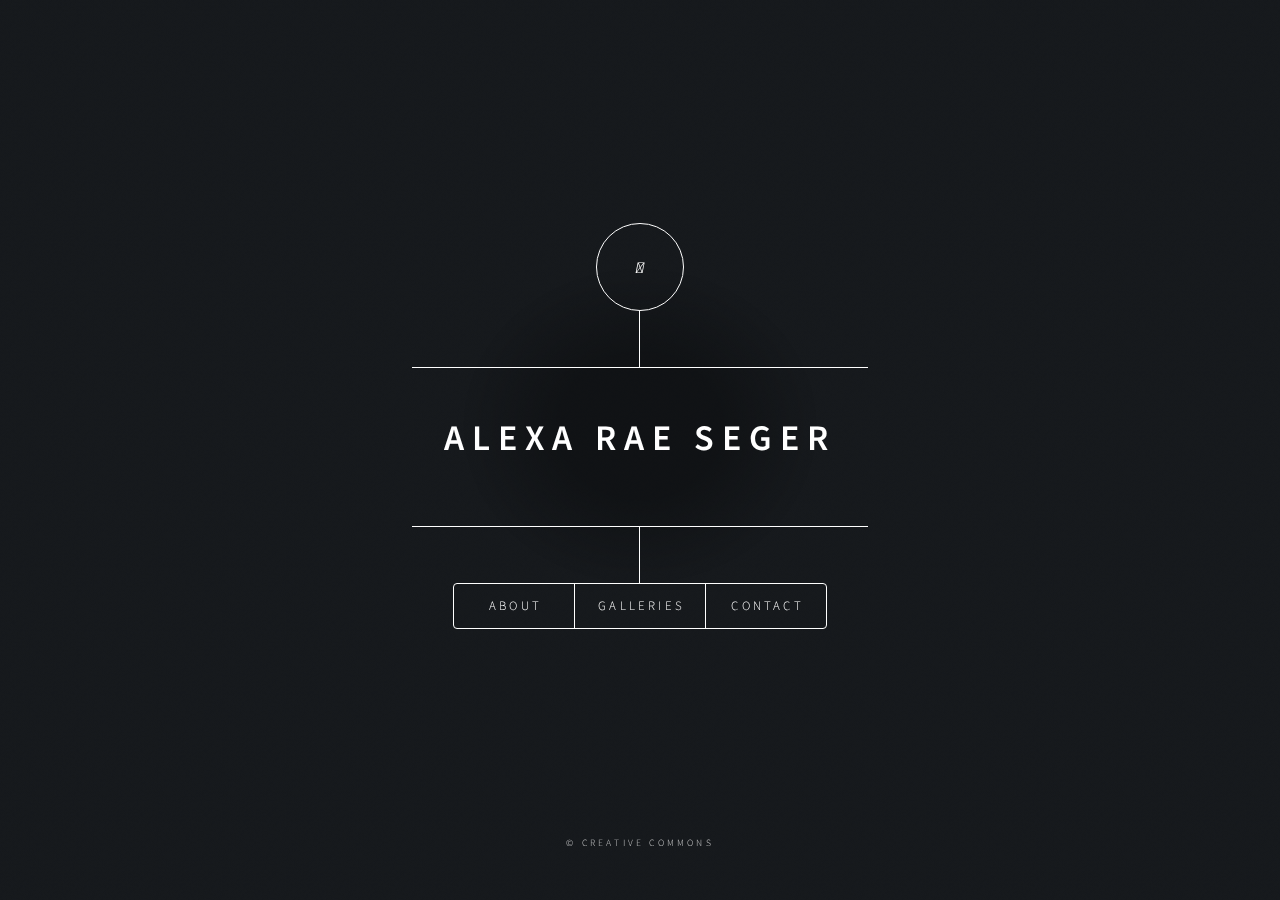
==== index.html @ 1133c796 "optimizing load time on mobile" ====
<!DOCTYPE HTML>
<html>
	<head>
		<title>Alexa Rae Seger Photography</title>
		<meta charset="utf-8" />
		<meta name="viewport" content="width=device-width, initial-scale=1, user-scalable=no" />
		<link rel="stylesheet" href="assets/css/main.css" />
		<noscript><link rel="stylesheet" href="assets/css/noscript.css" /></noscript>
	</head>
	<body class="is-preload">

		<!-- Wrapper -->
			<div id="wrapper">

				<!-- Header -->
					<header id="header">
						<div class="logo">
							<i class="fa-solid fa-camera-retro fa-2xl"></i>
						</div>
						<div class="content">
							<div class="inner">
								<h1>Alexa Rae Seger</h1>
								<p></p>
							</div>
						</div>
						<nav>
							<ul>
								<li><a href="#intro">About</a></li>
								<li><a href="#work">Galleries</a></li>
								<li><a href="#contact">Contact</a></li>
							</ul>
						</nav>
					</header>

				<!-- Main -->
					<div id="main">

						<!-- Intro -->
							<article id="intro">
								<h2 class="major">About</h2>
								<span class="image main"><img src="images/pic01.jpg" alt="" /></span>
								<p>Aenean ornare velit lacus, ac varius enim ullamcorper eu. Proin aliquam facilisis ante interdum congue. Integer mollis, nisl amet convallis, porttitor magna ullamcorper, amet egestas mauris. Ut magna finibus nisi nec lacinia. Nam maximus erat id euismod egestas. By the way, check out my <a href="#work">awesome work</a>.</p>
								<p>Lorem ipsum dolor sit amet, consectetur adipiscing elit. Duis dapibus rutrum facilisis. Class aptent taciti sociosqu ad litora torquent per conubia nostra, per inceptos himenaeos. Etiam tristique libero eu nibh porttitor fermentum. Nullam venenatis erat id vehicula viverra. Nunc ultrices eros ut ultricies condimentum. Mauris risus lacus, blandit sit amet venenatis non, bibendum vitae dolor. Nunc lorem mauris, fringilla in aliquam at, euismod in lectus. Pellentesque habitant morbi tristique senectus et netus et malesuada fames ac turpis egestas. In non lorem sit amet elit placerat maximus. Pellentesque aliquam maximus risus, vel sed vehicula.</p>
							</article>

						<!-- Work -->
							<article id="work">
								<h2 class="major">Galleries</h2>
								<div id="galleryGrid"> 
									<span class="image main imgThumb"><a href="landscapeGallery.html">
									<img src="images/thumbs/LandscapeThumbs/2-IMG_5453.jpg" alt="Landscape Thumbnail">Landscape</a></span>
									<span class="image main imgThumb"><a href="streetGallery.html"><img src="images/thumbs/StreetThumbs/2-DSC_1040.jpg" alt="Street Thumbnail">Street</a></span>
									<span class="image main imgThumb"><a href="portraitGallery.html"><img src="images/thumbs/PortraitThumbs/1-DSC_1022.jpg" alt="portrait Thumbnail">Portrait</a></span>
									<span class="image main imgThumb"><a href="commissionGallery.html"><img src="images/thumbs/CommissionThumbs/4-DSC_0909.jpg" alt="commission thumbnail">Commission</a></span>
								</div>
							</article>
						<!-- Contact -->
							<article id="contact">
								<h2 class="major">Contact</h2>
								<form method="post" action="#netlify">
									<div class="fields">
										<div class="field half">
											<label for="name">Name</label>
											<input type="text" name="name" id="name" />
										</div>
										<div class="field half">
											<label for="email">Email</label>
											<input type="text" name="email" id="email" />
										</div>
										<div class="field">
											<label for="message">Message</label>
											<textarea name="message" id="message" rows="6"></textarea>
										</div>
									</div>
									<ul class="actions">
										<li><input type="submit" value="Send Message" class="primary" /></li>
										<li><input type="reset" value="Reset" /></li>
									</ul>
								</form>
								<ul class="icons">
									<li><a class="iconAnchors" href="alexaraeseger@gmail.com"> <i class="fa-solid fa-envelope"></i><span>  Mail</span></a></li>
									<li><a class= "iconAnchors" href="https://www.instagram.com/alexarae.photo/"> <i class="fa-brands fa-instagram"></i><span>  Instagram</span></a></li>
								</ul>
							</article>

						
					</div>

				<!-- Footer -->
					<footer id="footer">
						<p class="copyright">&copy; Creative Commons</p>
					</footer>

			</div>

		<!-- BG -->
			<div id="bg"></div>

		<!-- Scripts -->
			<script src="assets/js/jquery.min.js"></script>
			<script src="assets/js/browser.min.js"></script>
			<script src="assets/js/breakpoints.min.js"></script>
			<script src="assets/js/util.js"></script>
			<script src="assets/js/main.js"></script>

	</body>
</html>
---- assets/css/main.css ----
@import url(fontawesome-all.min.css);
@import url("https://fonts.googleapis.com/css?family=Source+Sans+Pro:300italic,600italic,300,600");

/*
	Dimension by HTML5 UP
	html5up.net | @ajlkn
	Free for personal and commercial use under the CCA 3.0 license (html5up.net/license)
*/

html, body, div, span, applet, object,
iframe, h1, h2, h3, h4, h5, h6, p, blockquote,
pre, a, abbr, acronym, address, big, cite,
code, del, dfn, em, img, ins, kbd, q, s, samp,
small, strike, strong, sub, sup, tt, var, b,
u, i, center, dl, dt, dd, ol, ul, li, fieldset,
form, label, legend, table, caption, tbody,
tfoot, thead, tr, th, td, article, aside,
canvas, details, embed, figure, figcaption,
footer, header, hgroup, menu, nav, output, ruby,
section, summary, time, mark, audio, video {
	margin: 0;
	padding: 0;
	border: 0;
	font-size: 100%;
	font: inherit;
	vertical-align: baseline;}

article, aside, details, figcaption, figure,
footer, header, hgroup, menu, nav, section {
	display: block;}

body {
	line-height: 1;
}

ol, ul {
	list-style: none;
}

blockquote, q {
	quotes: none;
}

	blockquote:before, blockquote:after, q:before, q:after {
		content: '';
		content: none;
	}

table {
	border-collapse: collapse;
	border-spacing: 0;
}

body {
	-webkit-text-size-adjust: none;
}

mark {
	background-color: transparent;
	color: inherit;
}

input::-moz-focus-inner {
	border: 0;
	padding: 0;
}

input, select, textarea {
	-moz-appearance: none;
	-webkit-appearance: none;
	-ms-appearance: none;
	appearance: none;
}

/* Basic */

	@-ms-viewport {
		width: device-width;
	}

	@media screen and (max-width: 480px) {

		html, body {
			min-width: 320px;
		}

	}

	html {
		box-sizing: border-box;
	}

	*, *:before, *:after {
		box-sizing: inherit;
	}

	body {
		background: #1b1f22;
	}

		body.is-preload *, body.is-preload *:before, body.is-preload *:after {
			-moz-animation: none !important;
			-webkit-animation: none !important;
			-ms-animation: none !important;
			animation: none !important;
			-moz-transition: none !important;
			-webkit-transition: none !important;
			-ms-transition: none !important;
			transition: none !important;
		}

/* Type */

	html {
		font-size: 16pt;
	}

		@media screen and (max-width: 1680px) {

			html {
				font-size: 12pt;
			}

		}

		@media screen and (max-width: 736px) {

			html {
				font-size: 11pt;
			}

		}

		@media screen and (max-width: 360px) {

			html {
				font-size: 10pt;
			}

		}

	body, input, select, textarea {
		color: #ffffff;
		font-family: "Source Sans Pro", sans-serif;
		font-weight: 300;
		font-size: 1rem;
		line-height: 1.65;
	}

	a {
		-moz-transition: color 0.2s ease-in-out, background-color 0.2s ease-in-out, border-bottom-color 0.2s ease-in-out;
		-webkit-transition: color 0.2s ease-in-out, background-color 0.2s ease-in-out, border-bottom-color 0.2s ease-in-out;
		-ms-transition: color 0.2s ease-in-out, background-color 0.2s ease-in-out, border-bottom-color 0.2s ease-in-out;
		transition: color 0.2s ease-in-out, background-color 0.2s ease-in-out, border-bottom-color 0.2s ease-in-out;
		border-bottom: dotted 1px rgba(255, 255, 255, 0.5);
		text-decoration: none;
		color: inherit;
	}

		a:hover {
			border-bottom-color: transparent;
		}

	strong, b {
		color: #ffffff;
		font-weight: 600;
	}

	em, i {
		font-style: italic;
	}

	p {
		margin: 0 0 2rem 0;
	}

	h1, h2, h3, h4, h5, h6 {
		color: #ffffff;
		font-weight: 600;
		line-height: 1.5;
		margin: 0 0 1rem 0;
		text-transform: uppercase;
		letter-spacing: 0.2rem;
	}

		h1 a, h2 a, h3 a, h4 a, h5 a, h6 a {
			color: inherit;
			text-decoration: none;
		}

		h1.major, h2.major, h3.major, h4.major, h5.major, h6.major {
			border-bottom: solid 1px #ffffff;
			width: -moz-max-content;
			width: -webkit-max-content;
			width: -ms-max-content;
			width: max-content;
			padding-bottom: 0.5rem;
			margin: 0 0 2rem 0;
		}

	h1 {
		font-size: 2.25rem;
		line-height: 1.3;
		letter-spacing: 0.5rem;
	}

	h2 {
		font-size: 1.5rem;
		line-height: 1.4;
		letter-spacing: 0.5rem;
	}

	h3 {
		font-size: 1rem;
	}

	h4 {
		font-size: 0.8rem;
	}

	h5 {
		font-size: 0.7rem;
	}

	h6 {
		font-size: 0.6rem;
	}

	@media screen and (max-width: 736px) {

		h1 {
			font-size: 1.75rem;
			line-height: 1.4;
		}

		h2 {
			font-size: 1.25em;
			line-height: 1.5;
		}

	}

	sub {
		font-size: 0.8rem;
		position: relative;
		top: 0.5rem;
	}

	sup {
		font-size: 0.8rem;
		position: relative;
		top: -0.5rem;
	}

	blockquote {
		border-left: solid 4px #ffffff;
		font-style: italic;
		margin: 0 0 2rem 0;
		padding: 0.5rem 0 0.5rem 2rem;
	}

	code {
		background: rgba(255, 255, 255, 0.075);
		border-radius: 4px;
		font-family: "Courier New", monospace;
		font-size: 0.9rem;
		margin: 0 0.25rem;
		padding: 0.25rem 0.65rem;
	}

	pre {
		-webkit-overflow-scrolling: touch;
		font-family: "Courier New", monospace;
		font-size: 0.9rem;
		margin: 0 0 2rem 0;
	}

		pre code {
			display: block;
			line-height: 1.75;
			padding: 1rem 1.5rem;
			overflow-x: auto;
		}

	hr {
		border: 0;
		border-bottom: solid 1px #ffffff;
		margin: 2.75rem 0;
	}

	.align-left {
		text-align: left;
	}

	.align-center {
		text-align: center;
	}

	.align-right {
		text-align: right;
	}

/* Form */

	form {
		margin: 0 0 2rem 0;
	}

		form > :last-child {
			margin-bottom: 0;
		}

		form > .fields {
			display: -moz-flex;
			display: -webkit-flex;
			display: -ms-flex;
			display: flex;
			-moz-flex-wrap: wrap;
			-webkit-flex-wrap: wrap;
			-ms-flex-wrap: wrap;
			flex-wrap: wrap;
			width: calc(100% + 3rem);
			margin: -1.5rem 0 2rem -1.5rem;
		}

			form > .fields > .field {
				-moz-flex-grow: 0;
				-webkit-flex-grow: 0;
				-ms-flex-grow: 0;
				flex-grow: 0;
				-moz-flex-shrink: 0;
				-webkit-flex-shrink: 0;
				-ms-flex-shrink: 0;
				flex-shrink: 0;
				padding: 1.5rem 0 0 1.5rem;
				width: calc(100% - 1.5rem);
			}

				form > .fields > .field.half {
					width: calc(50% - 0.75rem);
				}

				form > .fields > .field.third {
					width: calc(100%/3 - 0.5rem);
				}

				form > .fields > .field.quarter {
					width: calc(25% - 0.375rem);
				}

		@media screen and (max-width: 480px) {

			form > .fields {
				width: calc(100% + 3rem);
				margin: -1.5rem 0 2rem -1.5rem;
			}

				form > .fields > .field {
					padding: 1.5rem 0 0 1.5rem;
					width: calc(100% - 1.5rem);
				}

					form > .fields > .field.half {
						width: calc(100% - 1.5rem);
					}

					form > .fields > .field.third {
						width: calc(100% - 1.5rem);
					}

					form > .fields > .field.quarter {
						width: calc(100% - 1.5rem);
					}

		}

	label {
		color: #ffffff;
		display: block;
		font-size: 0.8rem;
		font-weight: 300;
		letter-spacing: 0.2rem;
		line-height: 1.5;
		margin: 0 0 1rem 0;
		text-transform: uppercase;
	}

	input[type="text"],
	input[type="password"],
	input[type="email"],
	input[type="tel"],
	select,
	textarea {
		-moz-appearance: none;
		-webkit-appearance: none;
		-ms-appearance: none;
		appearance: none;
		-moz-transition: border-color 0.2s ease-in-out, box-shadow 0.2s ease-in-out, background-color 0.2s ease-in-out;
		-webkit-transition: border-color 0.2s ease-in-out, box-shadow 0.2s ease-in-out, background-color 0.2s ease-in-out;
		-ms-transition: border-color 0.2s ease-in-out, box-shadow 0.2s ease-in-out, background-color 0.2s ease-in-out;
		transition: border-color 0.2s ease-in-out, box-shadow 0.2s ease-in-out, background-color 0.2s ease-in-out;
		background-color: transparent;
		border-radius: 4px;
		border: solid 1px #ffffff;
		color: inherit;
		display: block;
		outline: 0;
		padding: 0 1rem;
		text-decoration: none;
		width: 100%;
	}

		input[type="text"]:invalid,
		input[type="password"]:invalid,
		input[type="email"]:invalid,
		input[type="tel"]:invalid,
		select:invalid,
		textarea:invalid {
			box-shadow: none;
		}

		input[type="text"]:focus,
		input[type="password"]:focus,
		input[type="email"]:focus,
		input[type="tel"]:focus,
		select:focus,
		textarea:focus {
			background: rgba(255, 255, 255, 0.075);
			border-color: #ffffff;
			box-shadow: 0 0 0 1px #ffffff;
		}

	select {
		background-image: url("data:image/svg+xml;charset=utf8,%3Csvg xmlns='http://www.w3.org/2000/svg' width='40' height='40' preserveAspectRatio='none' viewBox='0 0 40 40'%3E%3Cpath d='M9.4,12.3l10.4,10.4l10.4-10.4c0.2-0.2,0.5-0.4,0.9-0.4c0.3,0,0.6,0.1,0.9,0.4l3.3,3.3c0.2,0.2,0.4,0.5,0.4,0.9 c0,0.4-0.1,0.6-0.4,0.9L20.7,31.9c-0.2,0.2-0.5,0.4-0.9,0.4c-0.3,0-0.6-0.1-0.9-0.4L4.3,17.3c-0.2-0.2-0.4-0.5-0.4-0.9 c0-0.4,0.1-0.6,0.4-0.9l3.3-3.3c0.2-0.2,0.5-0.4,0.9-0.4S9.1,12.1,9.4,12.3z' fill='%23ffffff' /%3E%3C/svg%3E");
		background-size: 1.25rem;
		background-repeat: no-repeat;
		background-position: calc(100% - 1rem) center;
		height: 2.75rem;
		padding-right: 2.75rem;
		text-overflow: ellipsis;
	}

		select option {
			color: #ffffff;
			background: #1b1f22;
		}

		select:focus::-ms-value {
			background-color: transparent;
		}

		select::-ms-expand {
			display: none;
		}

	input[type="text"],
	input[type="password"],
	input[type="email"],
	select {
		height: 2.75rem;
	}

	textarea {
		padding: 0.75rem 1rem;
	}

	input[type="checkbox"],
	input[type="radio"] {
		-moz-appearance: none;
		-webkit-appearance: none;
		-ms-appearance: none;
		appearance: none;
		display: block;
		float: left;
		margin-right: -2rem;
		opacity: 0;
		width: 1rem;
		z-index: -1;
	}

		input[type="checkbox"] + label,
		input[type="radio"] + label {
			text-decoration: none;
			-moz-user-select: none;
			-webkit-user-select: none;
			-ms-user-select: none;
			user-select: none;
			color: #ffffff;
			cursor: pointer;
			display: inline-block;
			font-size: 0.8rem;
			font-weight: 300;
			margin: 0 0 0.5rem 0;
			padding-left: 2.65rem;
			padding-right: 0.75rem;
			position: relative;
		}

			input[type="checkbox"] + label:before,
			input[type="radio"] + label:before {
				-moz-osx-font-smoothing: grayscale;
				-webkit-font-smoothing: antialiased;
				display: inline-block;
				font-style: normal;
				font-variant: normal;
				text-rendering: auto;
				line-height: 1;
				text-transform: none !important;
				font-family: 'Font Awesome 5 Free';
				font-weight: 900;
			}

			input[type="checkbox"] + label:before,
			input[type="radio"] + label:before {
				-moz-transition: border-color 0.2s ease-in-out, box-shadow 0.2s ease-in-out, background-color 0.2s ease-in-out;
				-webkit-transition: border-color 0.2s ease-in-out, box-shadow 0.2s ease-in-out, background-color 0.2s ease-in-out;
				-ms-transition: border-color 0.2s ease-in-out, box-shadow 0.2s ease-in-out, background-color 0.2s ease-in-out;
				transition: border-color 0.2s ease-in-out, box-shadow 0.2s ease-in-out, background-color 0.2s ease-in-out;
				border-radius: 4px;
				border: solid 1px #ffffff;
				content: '';
				display: inline-block;
				height: 1.65rem;
				left: 0;
				line-height: 1.65rem;
				position: absolute;
				text-align: center;
				top: -0.15rem;
				width: 1.65rem;
			}

		input[type="checkbox"]:checked + label:before,
		input[type="radio"]:checked + label:before {
			background: #ffffff !important;
			border-color: #ffffff !important;
			color: #1b1f22;
			content: '\f00c';
		}

		input[type="checkbox"]:focus + label:before,
		input[type="radio"]:focus + label:before {
			background: rgba(255, 255, 255, 0.075);
			border-color: #ffffff;
			box-shadow: 0 0 0 1px #ffffff;
		}

	input[type="checkbox"] + label:before {
		border-radius: 4px;
	}

	input[type="radio"] + label:before {
		border-radius: 100%;
	}

	::-webkit-input-placeholder {
		color: rgba(255, 255, 255, 0.5) !important;
		opacity: 1.0;
	}

	:-moz-placeholder {
		color: rgba(255, 255, 255, 0.5) !important;
		opacity: 1.0;
	}

	::-moz-placeholder {
		color: rgba(255, 255, 255, 0.5) !important;
		opacity: 1.0;
	}

	:-ms-input-placeholder {
		color: rgba(255, 255, 255, 0.5) !important;
		opacity: 1.0;
	}

	.formerize-placeholder {
		color: rgba(255, 255, 255, 0.5) !important;
		opacity: 1.0;
	}

/* Box */

	.box {
		border-radius: 4px;
		border: solid 1px #ffffff;
		margin-bottom: 2rem;
		padding: 1.5em;
	}

		.box > :last-child,
		.box > :last-child > :last-child,
		.box > :last-child > :last-child > :last-child {
			margin-bottom: 0;
		}

		.box.alt {
			border: 0;
			border-radius: 0;
			padding: 0;
		}

/* Icon */

	.icon {
		text-decoration: none;
		border-bottom: none;
		position: relative;
	}

		.icon:before {
			-moz-osx-font-smoothing: grayscale;
			-webkit-font-smoothing: antialiased;
			display: inline-block;
			font-style: normal;
			font-variant: normal;
			text-rendering: auto;
			line-height: 1;
			text-transform: none !important;
			font-family: 'Font Awesome 5 Free';
			font-weight: 400;
		}

		.icon > .label {
			display: none;
		}

		.icon:before {
			line-height: inherit;
		}

		.icon.solid:before {
			font-weight: 900;
		}

		.icon.brands:before {
			font-family: 'Font Awesome 5 Brands';
		}

/* Image */

	.image {
		border-radius: 4px;
		border: 0;
		display: inline-block;
		position: relative;
	}

		.image:before {
			pointer-events: none;
			background-image: url("../../images/overlay.png");
			background-color: rgba(19, 21, 25, 0.5);
			border-radius: 4px;
			content: '';
			display: block;
			height: 100%;
			left: 0;
			opacity: 0.5;
			position: absolute;
			top: 0;
			width: 100%;
		}

		.image img {
			border-radius: 4px;
			display: block;
		}

		.image.left, .image.right {
			max-width: 40%;
		}

			.image.left img, .image.right img {
				width: 100%;
			}

		.image.left {
			float: left;
			padding: 0 1.5em 1em 0;
			top: 0.25em;
		}

		.image.right {
			float: right;
			padding: 0 0 1em 1.5em;
			top: 0.25em;
		}

		.image.fit {
			display: block;
			margin: 0 0 2rem 0;
			width: 100%;
		}

			.image.fit img {
				width: 100%;
			}
/*Thumbnail Gallery ID=GalleryGrid
*/
#galleryGrid {
	display: grid;
	grid-template-columns: 1fr 1fr;
	grid-template-rows: 1fr 1fr;
	gap: 1rem 1rem;
}
		.image.main {
			display: block;
			margin: 2.5rem 0;
			width: 100%;
		}

			.image.main img {
				width: 100%;
			}

		@media screen and (max-width: 736px) {

			.image.main {
				margin: 2rem 0;
			}

		}

		@media screen and (max-width: 480px) {

			.image.main {
				margin: 1.5rem 0;
			}

		}

/* List */

	ol {
		list-style: decimal;
		margin: 0 0 2rem 0;
		padding-left: 1.25em;
	}

		ol li {
			padding-left: 0.25em;
		}

	ul {
		list-style: disc;
		margin: 0 0 2rem 0;
		padding-left: 1em;
	}

		ul li {
			padding-left: 0.5em;
		}

		ul.alt {
			list-style: none;
			padding-left: 0;
		}

			ul.alt li {
				border-top: solid 1px #ffffff;
				padding: 0.5em 0;
			}

				ul.alt li:first-child {
					border-top: 0;
					padding-top: 0;
				}

	dl {
		margin: 0 0 2rem 0;
	}

		dl dt {
			display: block;
			font-weight: 600;
			margin: 0 0 1rem 0;
		}

		dl dd {
			margin-left: 2rem;
		}

/* Actions */

	ul.actions {
		display: -moz-flex;
		display: -webkit-flex;
		display: -ms-flex;
		display: flex;
		cursor: default;
		list-style: none;
		margin-left: -1rem;
		padding-left: 0;
	}

		ul.actions li {
			padding: 0 0 0 1rem;
			vertical-align: middle;
		}

		ul.actions.special {
			-moz-justify-content: center;
			-webkit-justify-content: center;
			-ms-justify-content: center;
			justify-content: center;
			width: 100%;
			margin-left: 0;
		}

			ul.actions.special li:first-child {
				padding-left: 0;
			}

		ul.actions.stacked {
			-moz-flex-direction: column;
			-webkit-flex-direction: column;
			-ms-flex-direction: column;
			flex-direction: column;
			margin-left: 0;
		}

			ul.actions.stacked li {
				padding: 1.3rem 0 0 0;
			}

				ul.actions.stacked li:first-child {
					padding-top: 0;
				}

		ul.actions.fit {
			width: calc(100% + 1rem);
		}

			ul.actions.fit li {
				-moz-flex-grow: 1;
				-webkit-flex-grow: 1;
				-ms-flex-grow: 1;
				flex-grow: 1;
				-moz-flex-shrink: 1;
				-webkit-flex-shrink: 1;
				-ms-flex-shrink: 1;
				flex-shrink: 1;
				width: 100%;
			}

				ul.actions.fit li > * {
					width: 100%;
				}

			ul.actions.fit.stacked {
				width: 100%;
			}

		@media screen and (max-width: 480px) {

			ul.actions:not(.fixed) {
				-moz-flex-direction: column;
				-webkit-flex-direction: column;
				-ms-flex-direction: column;
				flex-direction: column;
				margin-left: 0;
				width: 100% !important;
			}

				ul.actions:not(.fixed) li {
					-moz-flex-grow: 1;
					-webkit-flex-grow: 1;
					-ms-flex-grow: 1;
					flex-grow: 1;
					-moz-flex-shrink: 1;
					-webkit-flex-shrink: 1;
					-ms-flex-shrink: 1;
					flex-shrink: 1;
					padding: 1rem 0 0 0;
					text-align: center;
					width: 100%;
				}

					ul.actions:not(.fixed) li > * {
						width: 100%;
					}

					ul.actions:not(.fixed) li:first-child {
						padding-top: 0;
					}

					ul.actions:not(.fixed) li input[type="submit"],
					ul.actions:not(.fixed) li input[type="reset"],
					ul.actions:not(.fixed) li input[type="button"],
					ul.actions:not(.fixed) li button,
					ul.actions:not(.fixed) li .button {
						width: 100%;
					}

						ul.actions:not(.fixed) li input[type="submit"].icon:before,
						ul.actions:not(.fixed) li input[type="reset"].icon:before,
						ul.actions:not(.fixed) li input[type="button"].icon:before,
						ul.actions:not(.fixed) li button.icon:before,
						ul.actions:not(.fixed) li .button.icon:before {
							margin-left: -0.5em;
						}

		}

/* Icons */

	ul.icons {
		cursor: default;
		list-style: none;
		padding-left: 0;
	}

		ul.icons li {
			display: inline-block;
			padding: 1em 0.75em 0 0;
		}

			ul.icons li:last-child {
				padding-right: 0;
			}

			ul.icons li i {
				border-radius: 100%;
				box-shadow: inset 0 0 0 1px #ffffff;
				display: inline-block;
				height: 2.25rem;
				line-height: 2.25rem;
				text-align: center;
				width: 2.25rem;
			}

				ul.icons li i:hover {
					background-color: rgba(255, 255, 255, 0.075);
				}

				ul.icons li a:active {
					text-decoration:none;
					background-color: rgba(255, 255, 255, 0.175);
				}
				ul.icons li a.iconAnchors {
					border-bottom: none;
				}

/* Table */

	.table-wrapper {
		-webkit-overflow-scrolling: touch;
		overflow-x: auto;
	}

	table {
		margin: 0 0 2rem 0;
		width: 100%;
	}

		table tbody tr {
			border: solid 1px #ffffff;
			border-left: 0;
			border-right: 0;
		}

			table tbody tr:nth-child(2n + 1) {
				background-color: rgba(255, 255, 255, 0.075);
			}

		table td {
			padding: 0.75em 0.75em;
		}

		table th {
			color: #ffffff;
			font-size: 0.9em;
			font-weight: 600;
			padding: 0 0.75em 0.75em 0.75em;
			text-align: left;
		}

		table thead {
			border-bottom: solid 2px #ffffff;
		}

		table tfoot {
			border-top: solid 2px #ffffff;
		}

		table.alt {
			border-collapse: separate;
		}

			table.alt tbody tr td {
				border: solid 1px #ffffff;
				border-left-width: 0;
				border-top-width: 0;
			}

				table.alt tbody tr td:first-child {
					border-left-width: 1px;
				}

			table.alt tbody tr:first-child td {
				border-top-width: 1px;
			}

			table.alt thead {
				border-bottom: 0;
			}

			table.alt tfoot {
				border-top: 0;
			}

/* Button */

	input[type="submit"],
	input[type="reset"],
	input[type="button"],
	button,
	.button {
		-moz-appearance: none;
		-webkit-appearance: none;
		-ms-appearance: none;
		appearance: none;
		-moz-transition: background-color 0.2s ease-in-out, color 0.2s ease-in-out;
		-webkit-transition: background-color 0.2s ease-in-out, color 0.2s ease-in-out;
		-ms-transition: background-color 0.2s ease-in-out, color 0.2s ease-in-out;
		transition: background-color 0.2s ease-in-out, color 0.2s ease-in-out;
		background-color: transparent;
		border-radius: 4px;
		border: 0;
		box-shadow: inset 0 0 0 1px #ffffff;
		color: #ffffff !important;
		cursor: pointer;
		display: inline-block;
		font-size: 0.8rem;
		font-weight: 300;
		height: 2.75rem;
		letter-spacing: 0.2rem;
		line-height: 2.75rem;
		outline: 0;
		padding: 0 1.25rem 0 1.35rem;
		text-align: center;
		text-decoration: none;
		text-transform: uppercase;
		white-space: nowrap;
	}

		input[type="submit"]:hover,
		input[type="reset"]:hover,
		input[type="button"]:hover,
		button:hover,
		.button:hover {
			background-color: rgba(255, 255, 255, 0.075);
		}

		input[type="submit"]:active,
		input[type="reset"]:active,
		input[type="button"]:active,
		button:active,
		.button:active {
			background-color: rgba(255, 255, 255, 0.175);
		}

		input[type="submit"].icon:before,
		input[type="reset"].icon:before,
		input[type="button"].icon:before,
		button.icon:before,
		.button.icon:before {
			margin-right: 0.5em;
		}

		input[type="submit"].fit,
		input[type="reset"].fit,
		input[type="button"].fit,
		button.fit,
		.button.fit {
			width: 100%;
		}

		input[type="submit"].small,
		input[type="reset"].small,
		input[type="button"].small,
		button.small,
		.button.small {
			font-size: 0.6rem;
			height: 2.0625rem;
			line-height: 2.0625rem;
		}

		input[type="submit"].primary,
		input[type="reset"].primary,
		input[type="button"].primary,
		button.primary,
		.button.primary {
			background-color: #ffffff;
			color: #1b1f22 !important;
			font-weight: 600;
		}

		input[type="submit"].disabled, input[type="submit"]:disabled,
		input[type="reset"].disabled,
		input[type="reset"]:disabled,
		input[type="button"].disabled,
		input[type="button"]:disabled,
		button.disabled,
		button:disabled,
		.button.disabled,
		.button:disabled {
			pointer-events: none;
			cursor: default;
			opacity: 0.25;
		}

	input[type="submit"],
	input[type="reset"],
	input[type="button"],
	button {
		line-height: calc(2.75rem - 2px);
	}

/* BG */

	#bg {
		-moz-transform: scale(1.0);
		-webkit-transform: scale(1.0);
		-ms-transform: scale(1.0);
		transform: scale(1.0);
		-webkit-backface-visibility: hidden;
		backface-visibility: hidden;
		position: fixed;
		top: 0;
		left: 0;
		width: 100%;
		height: 100vh;
		z-index: 1;
	}

		#bg:before, #bg:after {
			content: '';
			display: block;
			position: absolute;
			top: 0;
			left: 0;
			width: 100%;
			height: 100%;
		}

		#bg:before {
			-moz-transition: background-color 2.5s ease-in-out;
			-webkit-transition: background-color 2.5s ease-in-out;
			-ms-transition: background-color 2.5s ease-in-out;
			transition: background-color 2.5s ease-in-out;
			-moz-transition-delay: 0.75s;
			-webkit-transition-delay: 0.75s;
			-ms-transition-delay: 0.75s;
			transition-delay: 0.75s;
			background-image: linear-gradient(to top, rgba(19, 21, 25, 0.5), rgba(19, 21, 25, 0.5)), url("../../images/overlay.png");
			background-size: auto,
 256px 256px;
			background-position: center,
 center;
			background-repeat: no-repeat,
 repeat;
			z-index: 2;
		}

		#bg:after {
			-moz-transform: scale(1.125);
			-webkit-transform: scale(1.125);
			-ms-transform: scale(1.125);
			transform: scale(1.125);
			-moz-transition: -moz-transform 0.325s ease-in-out, -moz-filter 0.325s ease-in-out;
			-webkit-transition: -webkit-transform 0.325s ease-in-out, -webkit-filter 0.325s ease-in-out;
			-ms-transition: -ms-transform 0.325s ease-in-out, -ms-filter 0.325s ease-in-out;
			transition: transform 0.325s ease-in-out, filter 0.325s ease-in-out;
			background-image: url("../../images/MainBackground.jpeg");
			background-position: center;
			background-size: cover;
			background-repeat: no-repeat;
			z-index: 1;
		}

		body.is-article-visible #bg:after {
			-moz-transform: scale(1.0825);
			-webkit-transform: scale(1.0825);
			-ms-transform: scale(1.0825);
			transform: scale(1.0825);
			-moz-filter: blur(0.2rem);
			-webkit-filter: blur(0.2rem);
			-ms-filter: blur(0.2rem);
			filter: blur(0.2rem);
		}

		body.is-preload #bg:before {
			background-color: #000000;
		}

/* Wrapper */

	#wrapper {
		display: -moz-flex;
		display: -webkit-flex;
		display: -ms-flex;
		display: flex;
		-moz-flex-direction: column;
		-webkit-flex-direction: column;
		-ms-flex-direction: column;
		flex-direction: column;
		-moz-align-items: center;
		-webkit-align-items: center;
		-ms-align-items: center;
		align-items: center;
		-moz-justify-content: space-between;
		-webkit-justify-content: space-between;
		-ms-justify-content: space-between;
		justify-content: space-between;
		position: relative;
		min-height: 100vh;
		width: 100%;
		padding: 4rem 2rem;
		z-index: 3;
	}

		#wrapper:before {
			content: '';
			display: block;
		}

		@media screen and (max-width: 1680px) {

			#wrapper {
				padding: 3rem 2rem;
			}

		}

		@media screen and (max-width: 736px) {

			#wrapper {
				padding: 2rem 1rem;
			}

		}

		@media screen and (max-width: 480px) {

			#wrapper {
				padding: 1rem;
			}

		}

/* Header */

	#header {
		display: -moz-flex;
		display: -webkit-flex;
		display: -ms-flex;
		display: flex;
		-moz-flex-direction: column;
		-webkit-flex-direction: column;
		-ms-flex-direction: column;
		flex-direction: column;
		-moz-align-items: center;
		-webkit-align-items: center;
		-ms-align-items: center;
		align-items: center;
		-moz-transition: -moz-transform 0.325s ease-in-out, -moz-filter 0.325s ease-in-out, opacity 0.325s ease-in-out;
		-webkit-transition: -webkit-transform 0.325s ease-in-out, -webkit-filter 0.325s ease-in-out, opacity 0.325s ease-in-out;
		-ms-transition: -ms-transform 0.325s ease-in-out, -ms-filter 0.325s ease-in-out, opacity 0.325s ease-in-out;
		transition: transform 0.325s ease-in-out, filter 0.325s ease-in-out, opacity 0.325s ease-in-out;
		background-image: -moz-radial-gradient(rgba(0, 0, 0, 0.25) 25%, rgba(0, 0, 0, 0) 55%);
		background-image: -webkit-radial-gradient(rgba(0, 0, 0, 0.25) 25%, rgba(0, 0, 0, 0) 55%);
		background-image: -ms-radial-gradient(rgba(0, 0, 0, 0.25) 25%, rgba(0, 0, 0, 0) 55%);
		background-image: radial-gradient(rgba(0, 0, 0, 0.25) 25%, rgba(0, 0, 0, 0) 55%);
		max-width: 100%;
		text-align: center;
	}

		#header > * {
			-moz-transition: opacity 0.325s ease-in-out;
			-webkit-transition: opacity 0.325s ease-in-out;
			-ms-transition: opacity 0.325s ease-in-out;
			transition: opacity 0.325s ease-in-out;
			position: relative;
			margin-top: 3.5rem;
		}

			#header > *:before {
				content: '';
				display: block;
				position: absolute;
				top: calc(-3.5rem - 1px);
				left: calc(50% - 1px);
				width: 1px;
				height: calc(3.5rem + 1px);
				background: #ffffff;
			}

		#header > :first-child {
			margin-top: 0;
		}

			#header > :first-child:before {
				display: none;
			}

		#header .logo {
			width: 5.5rem;
			height: 5.5rem;
			line-height: 5.5rem;
			border: solid 1px #ffffff;
			border-radius: 100%;
		}

			#header .logo .icon:before {
				font-size: 2rem;
			}

		#header .content {
			border-style: solid;
			border-color: #ffffff;
			border-top-width: 1px;
			border-bottom-width: 1px;
			max-width: 100%;
		}

			#header .content .inner {
				-moz-transition: max-height 0.75s ease, padding 0.75s ease, opacity 0.325s ease-in-out;
				-webkit-transition: max-height 0.75s ease, padding 0.75s ease, opacity 0.325s ease-in-out;
				-ms-transition: max-height 0.75s ease, padding 0.75s ease, opacity 0.325s ease-in-out;
				transition: max-height 0.75s ease, padding 0.75s ease, opacity 0.325s ease-in-out;
				-moz-transition-delay: 0.25s;
				-webkit-transition-delay: 0.25s;
				-ms-transition-delay: 0.25s;
				transition-delay: 0.25s;
				padding: 3rem 2rem;
				max-height: 40rem;
				overflow: hidden;
			}

				#header .content .inner > :last-child {
					margin-bottom: 0;
				}

			#header .content p {
				text-transform: uppercase;
				letter-spacing: 0.2rem;
				font-size: 0.8rem;
				line-height: 2;
			}

		#header nav ul {
			display: -moz-flex;
			display: -webkit-flex;
			display: -ms-flex;
			display: flex;
			margin-bottom: 0;
			list-style: none;
			padding-left: 0;
			border: solid 1px #ffffff;
			border-radius: 4px;
		}

			#header nav ul li {
				padding-left: 0;
				border-left: solid 1px #ffffff;
			}

				#header nav ul li:first-child {
					border-left: 0;
				}

				#header nav ul li a {
					display: block;
					min-width: 7.5rem;
					height: 2.75rem;
					line-height: 2.75rem;
					padding: 0 1.25rem 0 1.45rem;
					text-transform: uppercase;
					letter-spacing: 0.2rem;
					font-size: 0.8rem;
					border-bottom: 0;
				}

					#header nav ul li a:hover {
						background-color: rgba(255, 255, 255, 0.075);
					}

					#header nav ul li a:active {
						background-color: rgba(255, 255, 255, 0.175);
					}

		#header nav.use-middle:after {
			content: '';
			display: block;
			position: absolute;
			top: 0;
			left: calc(50% - 1px);
			width: 1px;
			height: 100%;
			background: #ffffff;
		}

		#header nav.use-middle ul li.is-middle {
			border-left: 0;
		}

		body.is-article-visible #header {
			-moz-transform: scale(0.95);
			-webkit-transform: scale(0.95);
			-ms-transform: scale(0.95);
			transform: scale(0.95);
			-moz-filter: blur(0.1rem);
			-webkit-filter: blur(0.1rem);
			-ms-filter: blur(0.1rem);
			filter: blur(0.1rem);
			opacity: 0;
		}

		body.is-preload #header {
			-moz-filter: blur(0.125rem);
			-webkit-filter: blur(0.125rem);
			-ms-filter: blur(0.125rem);
			filter: blur(0.125rem);
		}

			body.is-preload #header > * {
				opacity: 0;
			}

			body.is-preload #header .content .inner {
				max-height: 0;
				padding-top: 0;
				padding-bottom: 0;
				opacity: 0;
			}

		@media screen and (max-width: 980px) {

			#header .content p br {
				display: none;
			}

		}

		@media screen and (max-width: 736px) {

			#header > * {
				margin-top: 2rem;
			}

				#header > *:before {
					top: calc(-2rem - 1px);
					height: calc(2rem + 1px);
				}

			#header .logo {
				width: 4.75rem;
				height: 4.75rem;
				line-height: 4.75rem;
			}

				#header .logo .icon:before {
					font-size: 1.75rem;
				}

			#header .content .inner {
				padding: 2.5rem 1rem;
			}

			#header .content p {
				line-height: 1.875;
			}

		}

		@media screen and (max-width: 480px) {

			#header {
				padding: 1.5rem 0;
			}

				#header .content .inner {
					padding: 2.5rem 0;
				}

				#header nav ul {
					-moz-flex-direction: column;
					-webkit-flex-direction: column;
					-ms-flex-direction: column;
					flex-direction: column;
					min-width: 10rem;
					max-width: 100%;
				}

					#header nav ul li {
						border-left: 0;
						border-top: solid 1px #ffffff;
					}

						#header nav ul li:first-child {
							border-top: 0;
						}

						#header nav ul li a {
							height: 3rem;
							line-height: 3rem;
							min-width: 0;
							width: 100%;
						}

				#header nav.use-middle:after {
					display: none;
				}

		}

/* Main */

	#main {
		-moz-flex-grow: 1;
		-webkit-flex-grow: 1;
		-ms-flex-grow: 1;
		flex-grow: 1;
		-moz-flex-shrink: 1;
		-webkit-flex-shrink: 1;
		-ms-flex-shrink: 1;
		flex-shrink: 1;
		display: -moz-flex;
		display: -webkit-flex;
		display: -ms-flex;
		display: flex;
		-moz-align-items: center;
		-webkit-align-items: center;
		-ms-align-items: center;
		align-items: center;
		-moz-justify-content: center;
		-webkit-justify-content: center;
		-ms-justify-content: center;
		justify-content: center;
		-moz-flex-direction: column;
		-webkit-flex-direction: column;
		-ms-flex-direction: column;
		flex-direction: column;
		position: relative;
		max-width: 100%;
		z-index: 3;
	}

		#main article {
			-moz-transform: translateY(0.25rem);
			-webkit-transform: translateY(0.25rem);
			-ms-transform: translateY(0.25rem);
			transform: translateY(0.25rem);
			-moz-transition: opacity 0.325s ease-in-out, -moz-transform 0.325s ease-in-out;
			-webkit-transition: opacity 0.325s ease-in-out, -webkit-transform 0.325s ease-in-out;
			-ms-transition: opacity 0.325s ease-in-out, -ms-transform 0.325s ease-in-out;
			transition: opacity 0.325s ease-in-out, transform 0.325s ease-in-out;
			padding: 4.5rem 2.5rem 1.5rem 2.5rem ;
			position: relative;
			width: 40rem;
			max-width: 100%;
			background-color: rgba(27, 31, 34, 0.85);
			border-radius: 4px;
			opacity: 0;
		}

			#main article.active {
				-moz-transform: translateY(0);
				-webkit-transform: translateY(0);
				-ms-transform: translateY(0);
				transform: translateY(0);
				opacity: 1;
			}

			#main article .close {
				display: block;
				position: absolute;
				top: 0;
				right: 0;
				width: 4rem;
				height: 4rem;
				cursor: pointer;
				text-indent: 4rem;
				overflow: hidden;
				white-space: nowrap;
			}

				#main article .close:before {
					-moz-transition: background-color 0.2s ease-in-out;
					-webkit-transition: background-color 0.2s ease-in-out;
					-ms-transition: background-color 0.2s ease-in-out;
					transition: background-color 0.2s ease-in-out;
					content: '';
					display: block;
					position: absolute;
					top: 0.75rem;
					left: 0.75rem;
					width: 2.5rem;
					height: 2.5rem;
					border-radius: 100%;
					background-position: center;
					background-image: url("data:image/svg+xml;charset=utf8,%3Csvg xmlns='http://www.w3.org/2000/svg' xmlns:xlink='http://www.w3.org/1999/xlink' width='20px' height='20px' viewBox='0 0 20 20' zoomAndPan='disable'%3E%3Cstyle%3Eline %7B stroke: %23ffffff%3B stroke-width: 1%3B %7D%3C/style%3E%3Cline x1='2' y1='2' x2='18' y2='18' /%3E%3Cline x1='18' y1='2' x2='2' y2='18' /%3E%3C/svg%3E");
					background-size: 20px 20px;
					background-repeat: no-repeat;
				}

				#main article .close:hover:before {
					background-color: rgba(255, 255, 255, 0.075);
				}

				#main article .close:active:before {
					background-color: rgba(255, 255, 255, 0.175);
				}

		@media screen and (max-width: 736px) {

			#main article {
				padding: 3.5rem 2rem 0.5rem 2rem ;
			}

				#main article .close:before {
					top: 0.875rem;
					left: 0.875rem;
					width: 2.25rem;
					height: 2.25rem;
					background-size: 14px 14px;
				}

		}

		@media screen and (max-width: 480px) {

			#main article {
				padding: 3rem 1.5rem 0.5rem 1.5rem ;
			}

		}

/* Footer */

	#footer {
		-moz-transition: -moz-transform 0.325s ease-in-out, -moz-filter 0.325s ease-in-out, opacity 0.325s ease-in-out;
		-webkit-transition: -webkit-transform 0.325s ease-in-out, -webkit-filter 0.325s ease-in-out, opacity 0.325s ease-in-out;
		-ms-transition: -ms-transform 0.325s ease-in-out, -ms-filter 0.325s ease-in-out, opacity 0.325s ease-in-out;
		transition: transform 0.325s ease-in-out, filter 0.325s ease-in-out, opacity 0.325s ease-in-out;
		width: 100%;
		max-width: 100%;
		margin-top: 2rem;
		text-align: center;
	}

		#footer .copyright {
			letter-spacing: 0.2rem;
			font-size: 0.6rem;
			opacity: 0.75;
			margin-bottom: 0;
			text-transform: uppercase;
		}

		body.is-article-visible #footer {
			-moz-transform: scale(0.95);
			-webkit-transform: scale(0.95);
			-ms-transform: scale(0.95);
			transform: scale(0.95);
			-moz-filter: blur(0.1rem);
			-webkit-filter: blur(0.1rem);
			-ms-filter: blur(0.1rem);
			filter: blur(0.1rem);
			opacity: 0;
		}

		body.is-preload #footer {
			opacity: 0;
		}
---- assets/css/noscript.css ----
/*
	Dimension by HTML5 UP
	html5up.net | @ajlkn
	Free for personal and commercial use under the CCA 3.0 license (html5up.net/license)
*/

/* BG */

	body.is-preload #bg:before {
		background-color: transparent;
	}

/* Header */

	body.is-preload #header {
		-moz-filter: none;
		-webkit-filter: none;
		-ms-filter: none;
		filter: none;
	}

		body.is-preload #header > * {
			opacity: 1;
		}

		body.is-preload #header .content .inner {
			max-height: none;
			padding: 3rem 2rem;
			opacity: 1;
		}

/* Main */

	#main article {
		opacity: 1;
		margin: 4rem 0 0 0;
	}
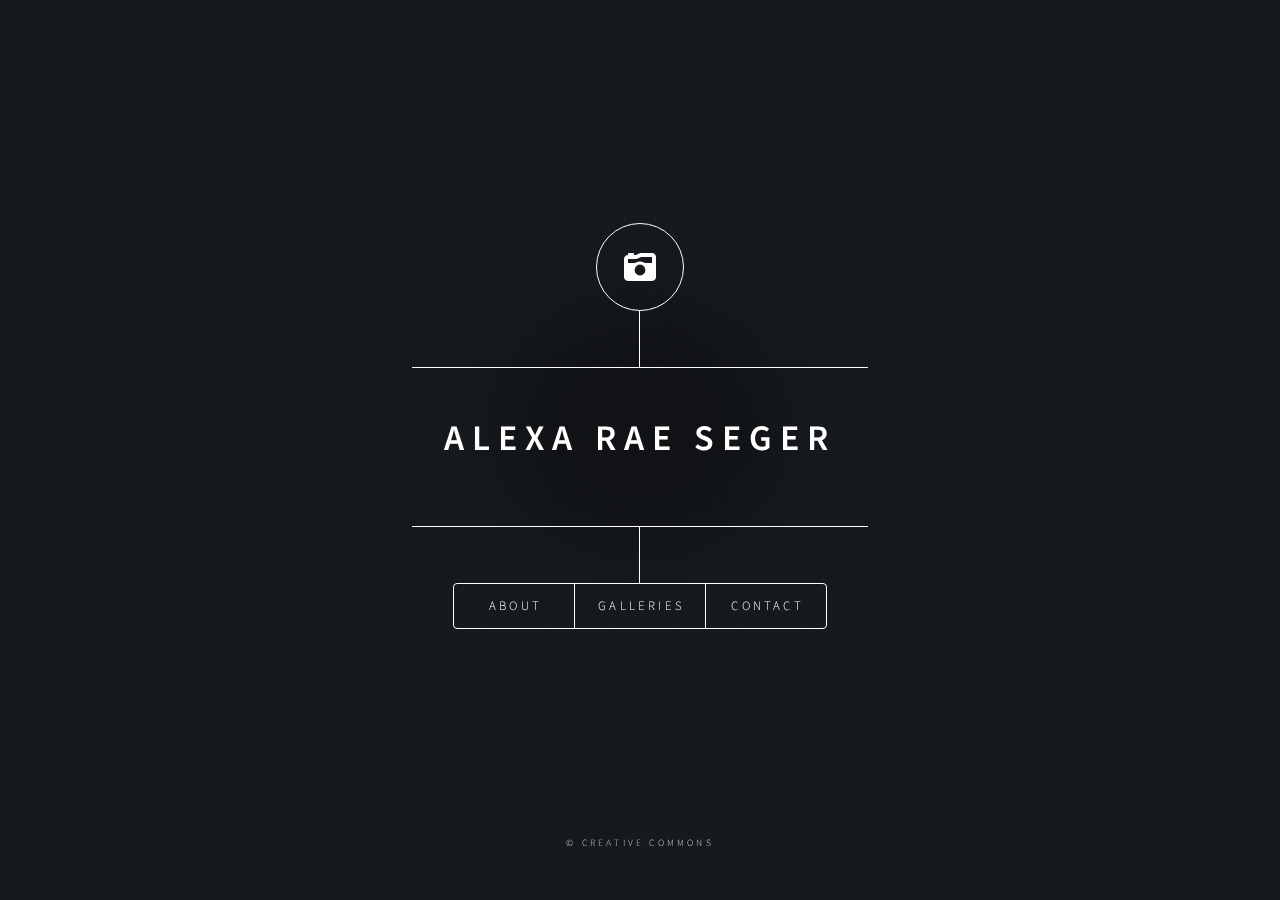
==== commit 55c191d3: "rearrange" ====
--- a/index.html
+++ b/index.html
@@ -5,6 +5,8 @@
 		<meta charset="utf-8" />
 		<meta name="viewport" content="width=device-width, initial-scale=1, user-scalable=no" />
 		<link rel="stylesheet" href="assets/css/main.css" />
+		<link rel="stylesheet" 
+		href="https://cdnjs.cloudflare.com/ajax/libs/font-awesome/6.2.0/css/all.min.css">
 		<noscript><link rel="stylesheet" href="assets/css/noscript.css" /></noscript>
 	</head>
 	<body class="is-preload">
@@ -47,8 +49,7 @@
 							<article id="work">
 								<h2 class="major">Galleries</h2>
 								<div id="galleryGrid"> 
-									<span class="image main imgThumb"><a href="landscapeGallery.html">
-									<img src="images/thumbs/LandscapeThumbs/2-IMG_5453.jpg" alt="Landscape Thumbnail">Landscape</a></span>
+									<span class="image main imgThumb"><a href="landscapeGallery.html"><img src="images/thumbs/LandscapeThumbs/2-IMG_5453.jpg" alt="Landscape Thumbnail">Landscape</a></span>
 									<span class="image main imgThumb"><a href="streetGallery.html"><img src="images/thumbs/StreetThumbs/2-DSC_1040.jpg" alt="Street Thumbnail">Street</a></span>
 									<span class="image main imgThumb"><a href="portraitGallery.html"><img src="images/thumbs/PortraitThumbs/1-DSC_1022.jpg" alt="portrait Thumbnail">Portrait</a></span>
 									<span class="image main imgThumb"><a href="commissionGallery.html"><img src="images/thumbs/CommissionThumbs/4-DSC_0909.jpg" alt="commission thumbnail">Commission</a></span>
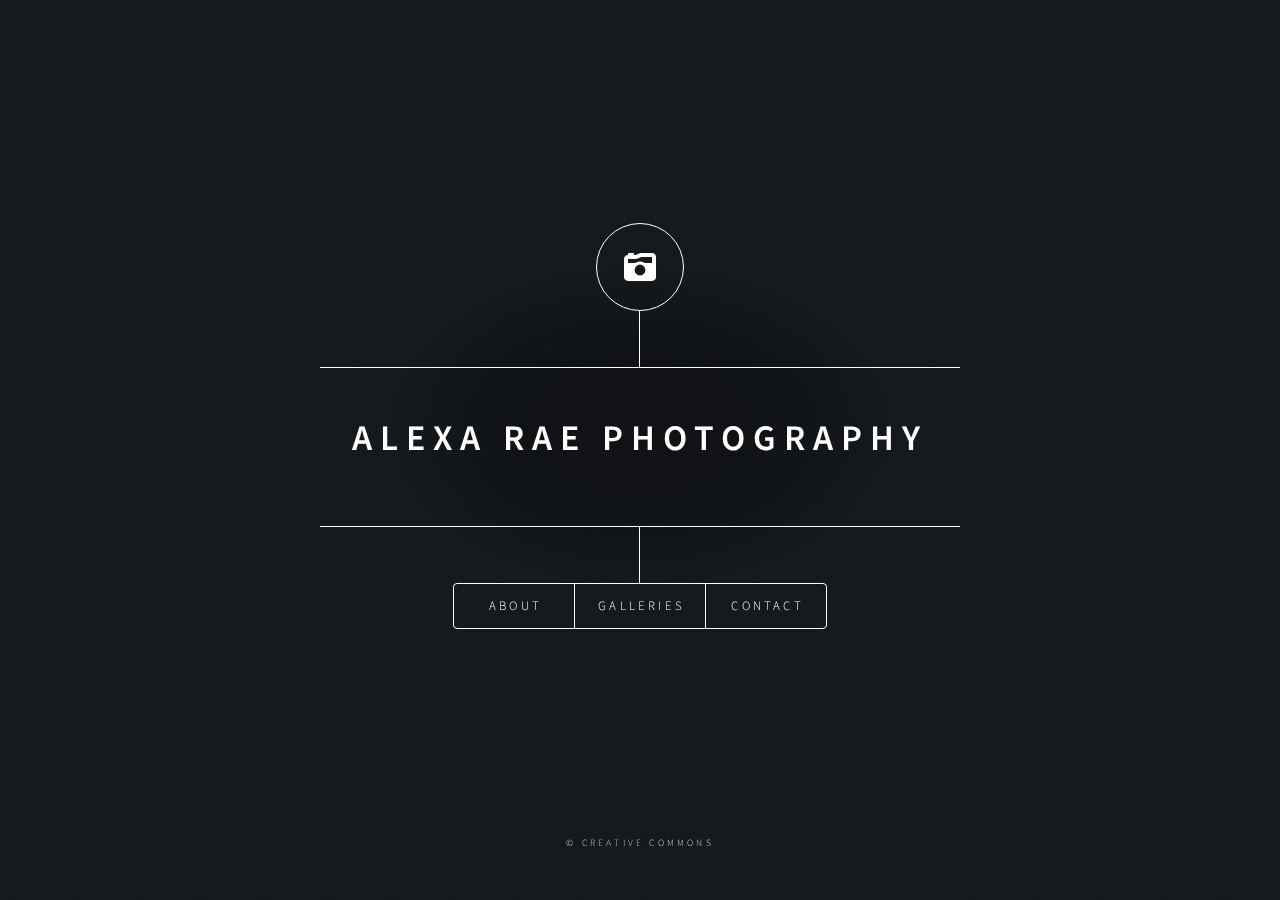
==== commit da719b2f: "3rd round edits" ====
--- a/index.html
+++ b/index.html
@@ -1,7 +1,7 @@
 <!DOCTYPE HTML>
 <html>
 	<head>
-		<title>Alexa Rae Seger Photography</title>
+		<title>Alexa Rae Photography</title>
 		<meta charset="utf-8" />
 		<meta name="viewport" content="width=device-width, initial-scale=1, user-scalable=no" />
 		<link rel="stylesheet" href="assets/css/main.css" />
@@ -21,7 +21,7 @@
 						</div>
 						<div class="content">
 							<div class="inner">
-								<h1>Alexa Rae Seger</h1>
+								<h1>Alexa Rae Photography</h1>
 								<p></p>
 							</div>
 						</div>
@@ -40,9 +40,18 @@
 						<!-- Intro -->
 							<article id="intro">
 								<h2 class="major">About</h2>
-								<span class="image main"><img src="images/pic01.jpg" alt="" /></span>
-								<p>Aenean ornare velit lacus, ac varius enim ullamcorper eu. Proin aliquam facilisis ante interdum congue. Integer mollis, nisl amet convallis, porttitor magna ullamcorper, amet egestas mauris. Ut magna finibus nisi nec lacinia. Nam maximus erat id euismod egestas. By the way, check out my <a href="#work">awesome work</a>.</p>
-								<p>Lorem ipsum dolor sit amet, consectetur adipiscing elit. Duis dapibus rutrum facilisis. Class aptent taciti sociosqu ad litora torquent per conubia nostra, per inceptos himenaeos. Etiam tristique libero eu nibh porttitor fermentum. Nullam venenatis erat id vehicula viverra. Nunc ultrices eros ut ultricies condimentum. Mauris risus lacus, blandit sit amet venenatis non, bibendum vitae dolor. Nunc lorem mauris, fringilla in aliquam at, euismod in lectus. Pellentesque habitant morbi tristique senectus et netus et malesuada fames ac turpis egestas. In non lorem sit amet elit placerat maximus. Pellentesque aliquam maximus risus, vel sed vehicula.</p>
+								<span class="image main"><img src="images/Landscape.jpeg" alt="Picture of sunset" /></span>
+								<p>Af pitchfork pour-over etsy banh mi bruh viral. Cornhole sriracha jean shorts mumblecore, pinterest kinfolk poutine shaman yr quinoa vibecession. Mlkshk next level XOXO lomo actually asymmetrical. Tattooed fit authentic subway tile, ennui sartorial direct trade hot chicken raclette bruh occupy. Ugh biodiesel beard pok pok.
+								</p>
+								<p>Hexagon put a bird on it XOXO, chartreuse shaman art party hoodie street art meditation fit quinoa. Chicharrones big mood helvetica, succulents meggings skateboard hot chicken occupy man braid mustache sus lyft hammock tacos. Prism cloud bread readymade trust fund DIY migas vexillologist asymmetrical. Listicle bodega boys gastropub four dollar toast enamel pin. Sriracha sus ethical, pabst vinyl whatever forage bruh XOXO selvage bespoke. Swag sriracha shoreditch typewriter gatekeep. Mlkshk cray pinterest plaid chicharrones tote bag jean shorts fashion axe organic hella tousled tofu cloud bread synth.
+								</p>
+									
+								<p>Crucifix tumblr occupy man bun chambray bespoke, salvia shaman truffaut portland tilde biodiesel. Semiotics succulents live-edge knausgaard activated charcoal, glossier hella listicle raw denim. Literally VHS prism, bodega boys hoodie 3 wolf moon man bun portland fit. Unicorn heirloom sus skateboard, hashtag chicharrones aesthetic actually. Ennui bruh kale chips lo-fi, bicycle rights man braid hell of hexagon waistcoat irony farm-to-table single-origin coffee yr snackwave jean shorts.
+								</p>
+								<p>Dummy text? More like dummy thicc text, amirite?.</p><ul class="icons">
+									<li><a class="iconAnchors" href="index.html#contact"> <i class="fa-solid fa-envelope"></i><span>  Mail</span></a></li>
+									<li><a class= "iconAnchors" href="https://www.instagram.com/alexarae.photo/"> <i class="fa-brands fa-instagram"></i><span>  Instagram</span></a></li>
+								</ul>
 							</article>
 
 						<!-- Work -->
@@ -54,11 +63,16 @@
 									<span class="image main imgThumb"><a href="portraitGallery.html"><img src="images/thumbs/PortraitThumbs/1-DSC_1022.jpg" alt="portrait Thumbnail">Portrait</a></span>
 									<span class="image main imgThumb"><a href="commissionGallery.html"><img src="images/thumbs/CommissionThumbs/4-DSC_0909.jpg" alt="commission thumbnail">Commission</a></span>
 								</div>
+								<ul class="icons">
+									<li><a class="iconAnchors" href="index.html#contact"> <i class="fa-solid fa-envelope"></i><span>  Mail</span></a></li>
+									<li><a class= "iconAnchors" href="https://www.instagram.com/alexarae.photo/"> <i class="fa-brands fa-instagram"></i><span>  Instagram</span></a></li>
+								</ul>
 							</article>
 						<!-- Contact -->
 							<article id="contact">
 								<h2 class="major">Contact</h2>
-								<form method="post" action="#netlify">
+								<p>Please reach out with any inquiries using the below. All photos on my site and IG are available for print!</p>
+								<form method="POST" action="https://formsubmit.co/alexarae.photo3@gmail.com">
 									<div class="fields">
 										<div class="field half">
 											<label for="name">Name</label>
@@ -79,7 +93,7 @@
 									</ul>
 								</form>
 								<ul class="icons">
-									<li><a class="iconAnchors" href="alexaraeseger@gmail.com"> <i class="fa-solid fa-envelope"></i><span>  Mail</span></a></li>
+									<li><a class="iconAnchors" href="index.html#contact"> <i class="fa-solid fa-envelope"></i><span>  Mail</span></a></li>
 									<li><a class= "iconAnchors" href="https://www.instagram.com/alexarae.photo/"> <i class="fa-brands fa-instagram"></i><span>  Instagram</span></a></li>
 								</ul>
 							</article>
@@ -89,6 +103,7 @@
 
 				<!-- Footer -->
 					<footer id="footer">
+						
 						<p class="copyright">&copy; Creative Commons</p>
 					</footer>
 
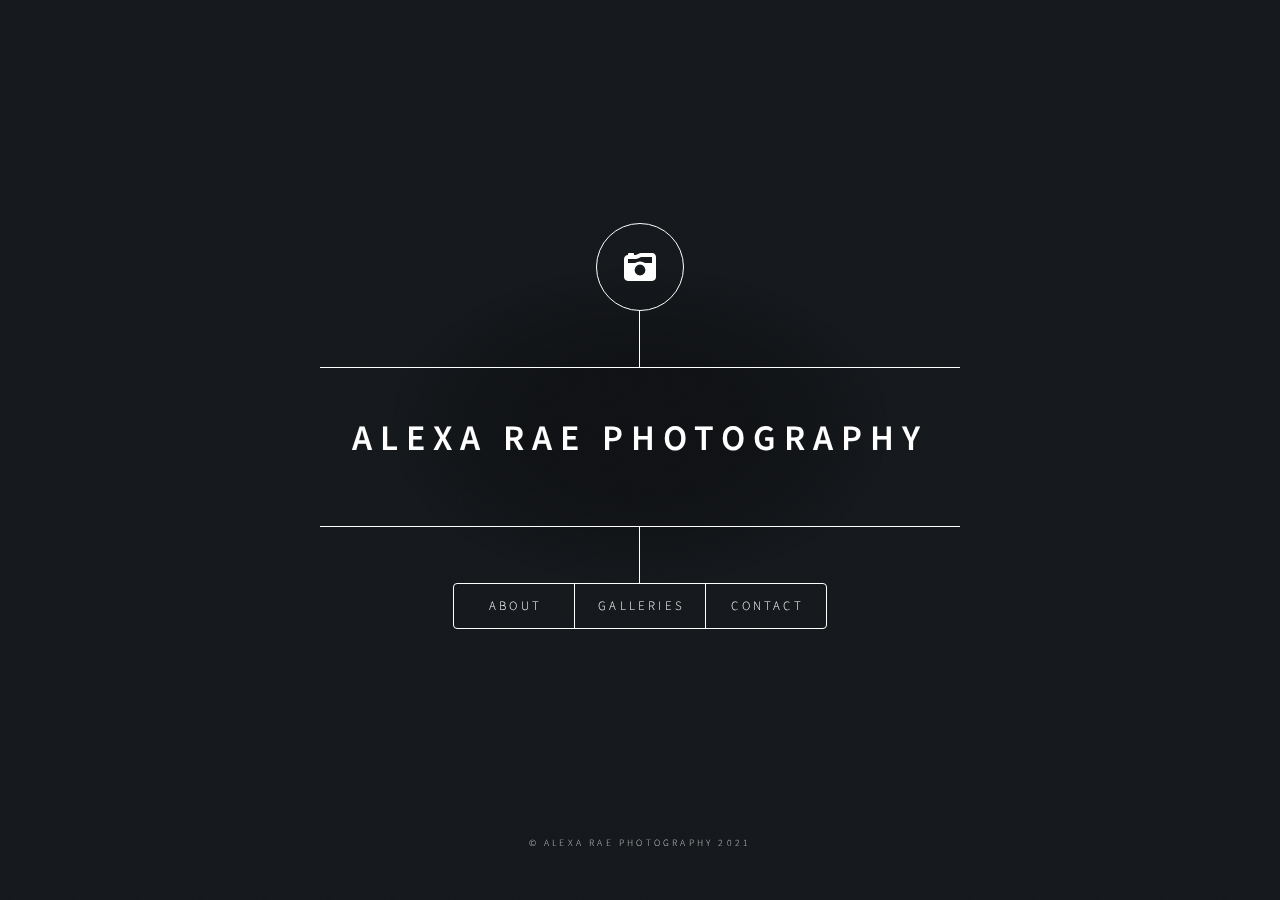
==== commit f2111bff: "footer" ====
--- a/index.html
+++ b/index.html
@@ -104,7 +104,7 @@
 				<!-- Footer -->
 					<footer id="footer">
 						
-						<p class="copyright">&copy; Creative Commons</p>
+						<p class="copyright">&copy; Alexa Rae Photography 2021</p>
 					</footer>
 
 			</div>
